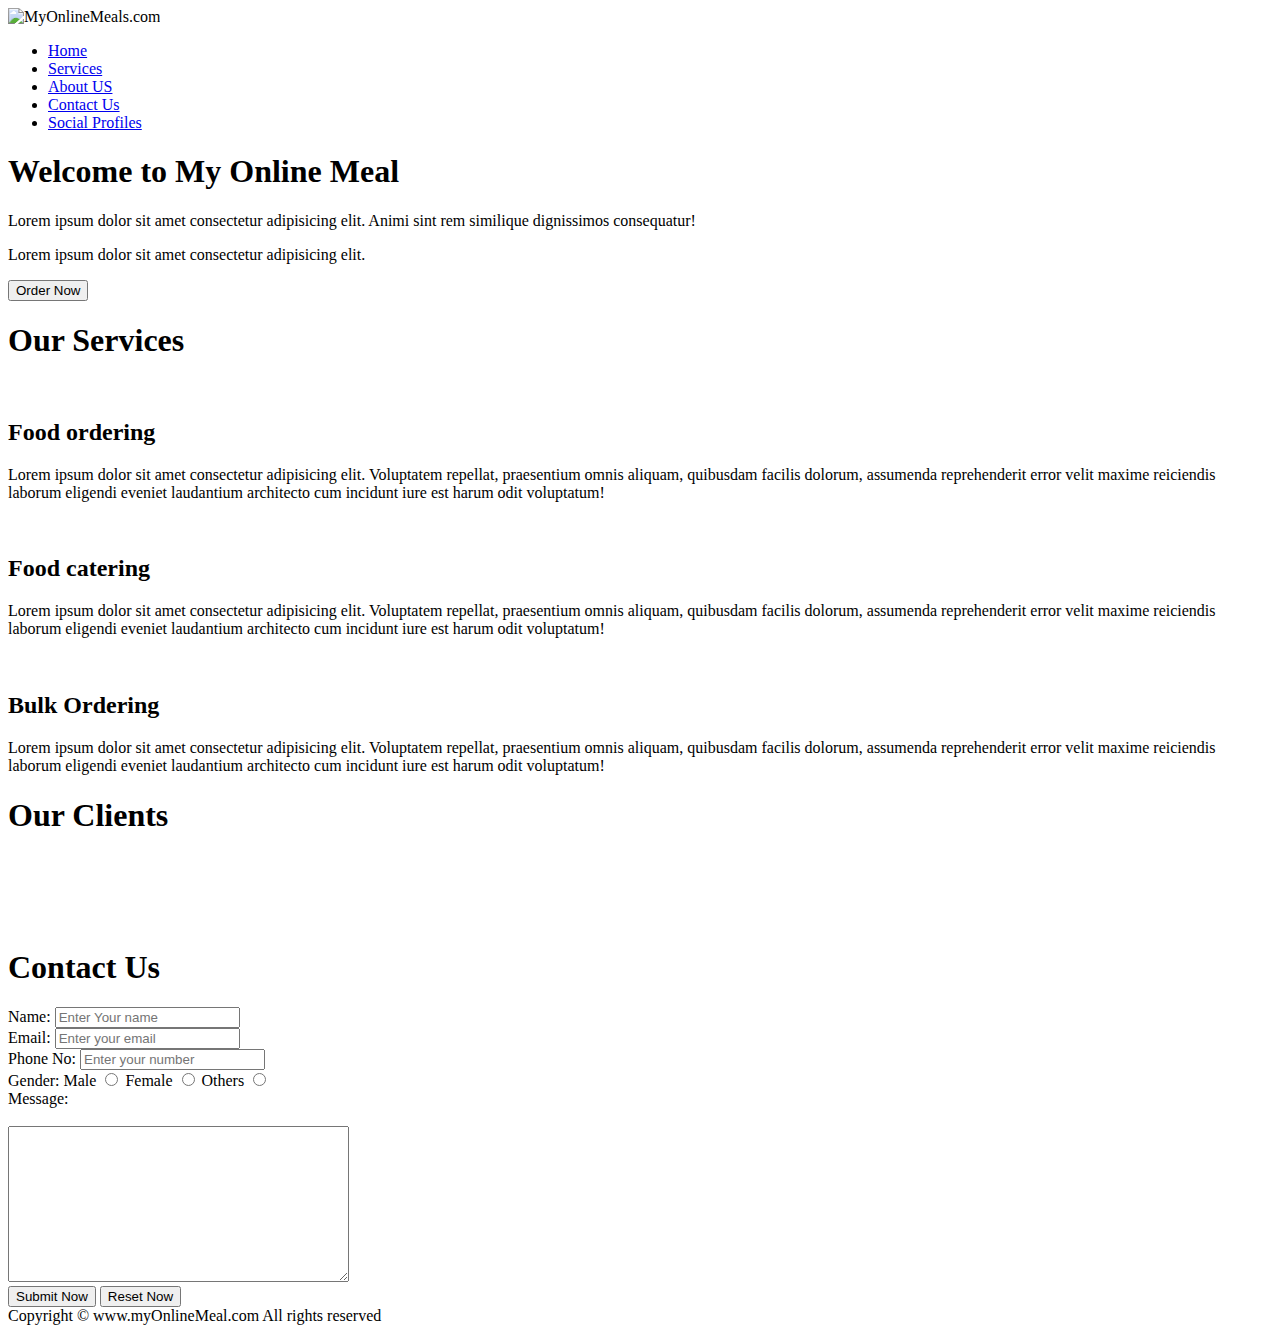
==== foodapp/foodapp.html @ b205831d "made a food app" ====
<!DOCTYPE html>
<html lang="en">
  <head>
    <meta charset="UTF-8" />
    <meta name="viewport" content="width=device-width, initial-scale=1.0" />
    <title>
      Best Online Food Delievery Services in India | OnlineMeals.com
    </title>
    <link rel="stylesheet" href="/neha.css" />
    <link
      href="https://fonts.googleapis.com/css2?family=Baloo+Bhaijaan+2&family=Bree+Serif&family=Foldit:wght@100&family=Open+Sans:ital,wght@1,500&family=Roboto+Condensed&family=Roboto+Mono:wght@500&family=Sigmar&family=Ubuntu:ital,wght@0,500;1,400&display=swap"
      rel="stylesheet"
    />
    <link
      rel="stylesheet"
      media="screen and (max-width:1380px)"
      href="/phone.css"
    />
  </head>
  <body>
    <nav id="navbar">
      <div id="logo">
        <img src="/images/logo.jpg" alt="MyOnlineMeals.com" />
      </div>
      <ul>
        <li class="item"><a href="#">Home</a></li>
        <li class="item"><a href="#">Services</a></li>
        <li class="item"><a href="#">About US</a></li>
        <li class="item"><a href="#">Contact Us</a></li>
        <li class="item"><a href="#">Social Profiles</a></li>
      </ul>
    </nav>
    <section id="home">
      <h1 class="h-primary">Welcome to My Online Meal</h1>
      <p>
        Lorem ipsum dolor sit amet consectetur adipisicing elit. Animi sint rem
        similique dignissimos consequatur!
      </p>
      <p>Lorem ipsum dolor sit amet consectetur adipisicing elit.</p>
      <button class="btn">Order Now</button>
    </section>

    <section class="services-container">
      <h1 class="h-primary center">Our Services</h1>
      <div id="services">
        <div class="box">
          <img src="/images/pexels-nerfee-mirandilla-3186654.jpg" alt="" />
          <h2 class="h-secondary center">Food ordering</h2>
          <p class="center">
            Lorem ipsum dolor sit amet consectetur adipisicing elit. Voluptatem
            repellat, praesentium omnis aliquam, quibusdam facilis dolorum,
            assumenda reprehenderit error velit maxime reiciendis laborum
            eligendi eveniet laudantium architecto cum incidunt iure est harum
            odit voluptatum!
          </p>
        </div>
        <div class="box">
          <img src="/images/pexels-pixabay-35666.jpg" alt="" />
          <h2 class="h-secondary center">Food catering</h2>
          <p class="center">
            Lorem ipsum dolor sit amet consectetur adipisicing elit. Voluptatem
            repellat, praesentium omnis aliquam, quibusdam facilis dolorum,
            assumenda reprehenderit error velit maxime reiciendis laborum
            eligendi eveniet laudantium architecto cum incidunt iure est harum
            odit voluptatum!
          </p>
        </div>
        <div class="box">
          <img src="/images/delievery.jpg" alt="" />
          <h2 class="h-secondary center">Bulk Ordering</h2>
          <p class="center">
            Lorem ipsum dolor sit amet consectetur adipisicing elit. Voluptatem
            repellat, praesentium omnis aliquam, quibusdam facilis dolorum,
            assumenda reprehenderit error velit maxime reiciendis laborum
            eligendi eveniet laudantium architecto cum incidunt iure est harum
            odit voluptatum!
          </p>
        </div>
      </div>
    </section>
    <section id="client-section">
      <h1 class="h-primary center">Our Clients</h1>
      <div id="clients">
        <div class="client">
          <img src="/images/pexels-duophenom-2417848.jpg" alt="" />
        </div>
        <div class="client">
          <img src="/images/pexels-frank-cone-2235130.jpg" alt="" />
        </div>
        <div class="client">
          <img src="/images/pexels-magda-ehlers-1337380.jpg" alt="" />
        </div>
        <div class="client">
          <img src="/images/pexels-magda-ehlers-1337388.jpg" alt="" />
        </div>
      </div>
    </section>
    <section id="contact">
      <h1 class="h-primary center">Contact Us</h1>
      <div id="contact-box">
        <form action="">
          <div class="form-group">
            <div>
              <label for="name">Name:</label>
              <input
                type="text"
                name="myName"
                id="name"
                placeholder="Enter Your name"
              />
            </div>
            <div>
              <label for="email">Email:</label>
              <input
                type="email"
                name="Myemail"
                id="email"
                placeholder="Enter your email"
              />
            </div>
            <div>
              <label for="Phone">Phone No:</label>
              <input
                type="number"
                name="Myphone"
                id="Phone"
                placeholder="Enter your number"
              />
            </div>
            <div>
              Gender:

              <label for="Male">Male</label>
              <input type="radio" name="myGender" id="Male" />
              <label for="Female">Female</label>
              <input type="radio" name="myGender" id="Female" />
              <label for="Others">Others</label>
              <input type="radio" name="myGender" id="Others" />
            </div>
            <div>
              <label for="yourself">Message:</label> <br /><br />
              <textarea
                name="about"
                id="yourself"
                cols="40"
                rows="10"
              ></textarea>
            </div>
            <div>
              <input type="submit" value="Submit Now" />
              <input type="reset" value="Reset Now" />
            </div>
          </div>
        </form>
      </div>
    </section>
    <footer>
      <div class="center">
        Copyright &copy; www.myOnlineMeal.com All rights reserved
      </div>
    </footer>
  </body>
</html>
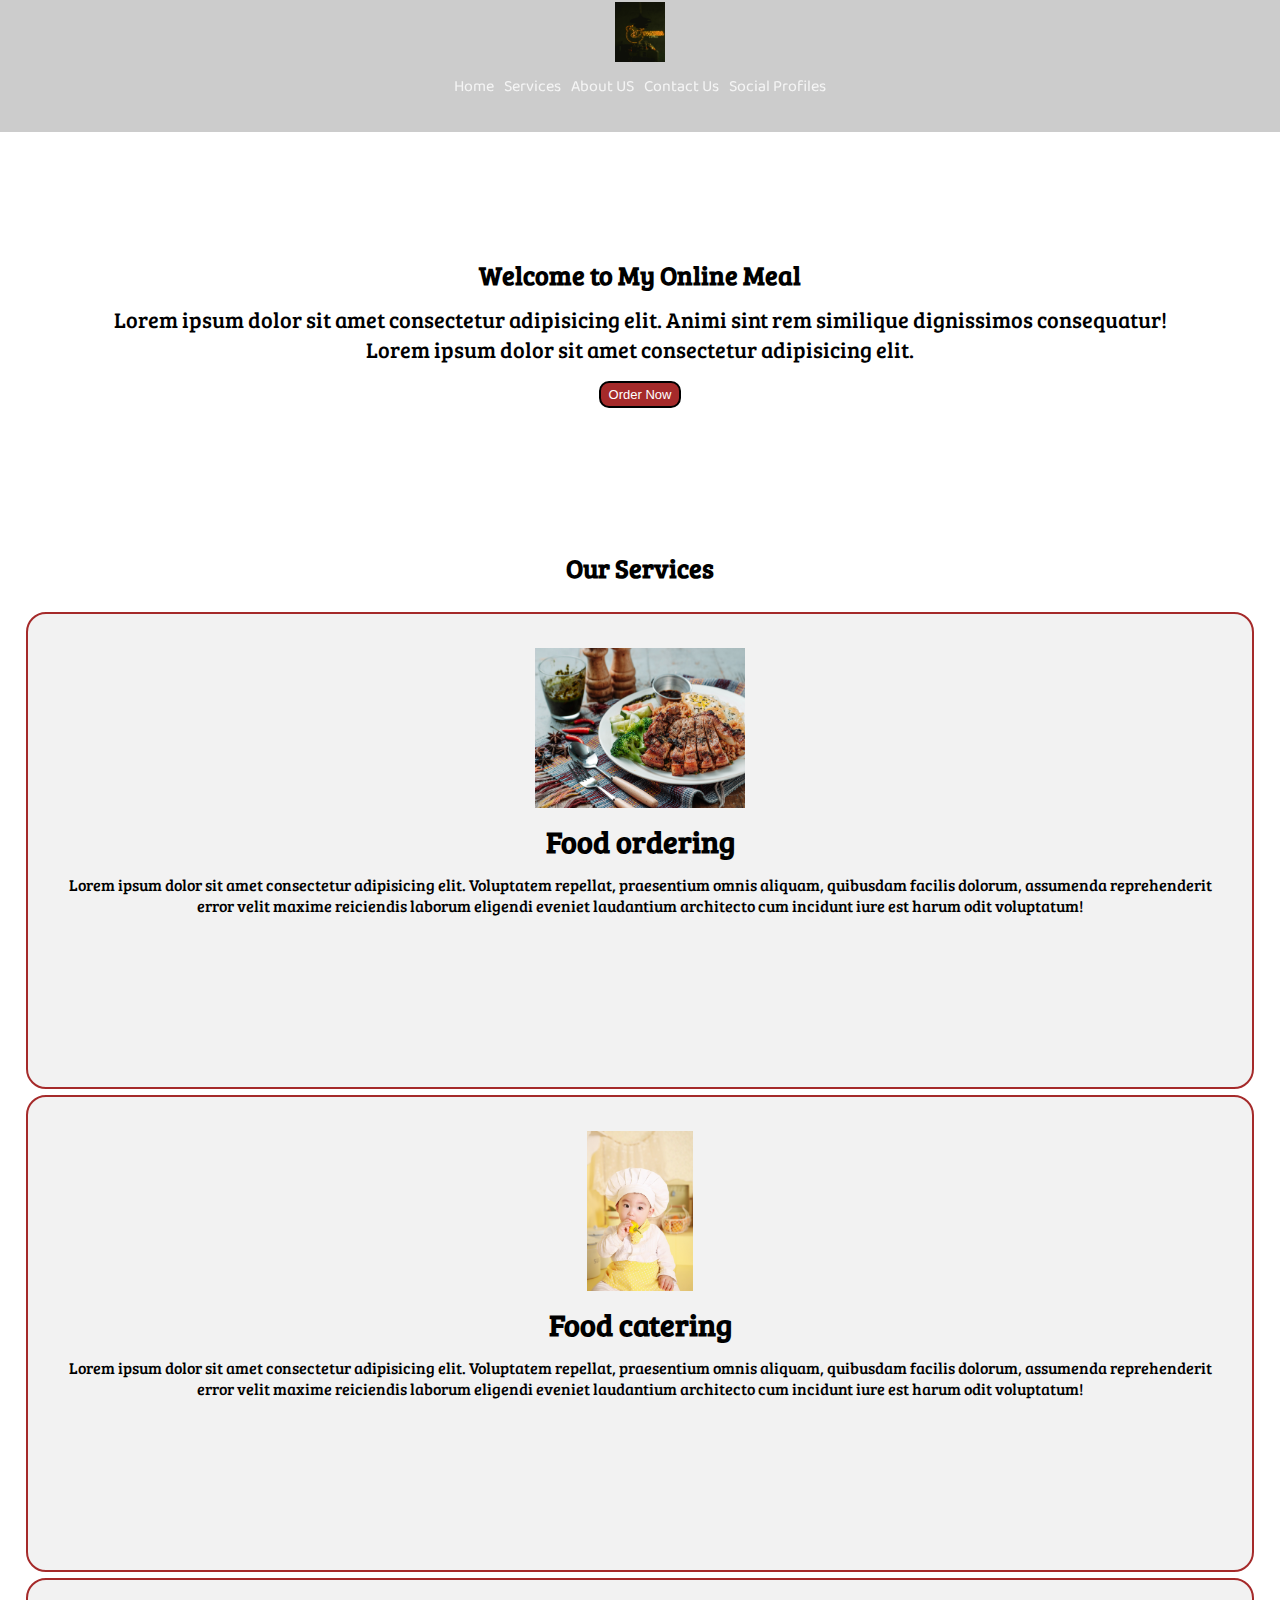
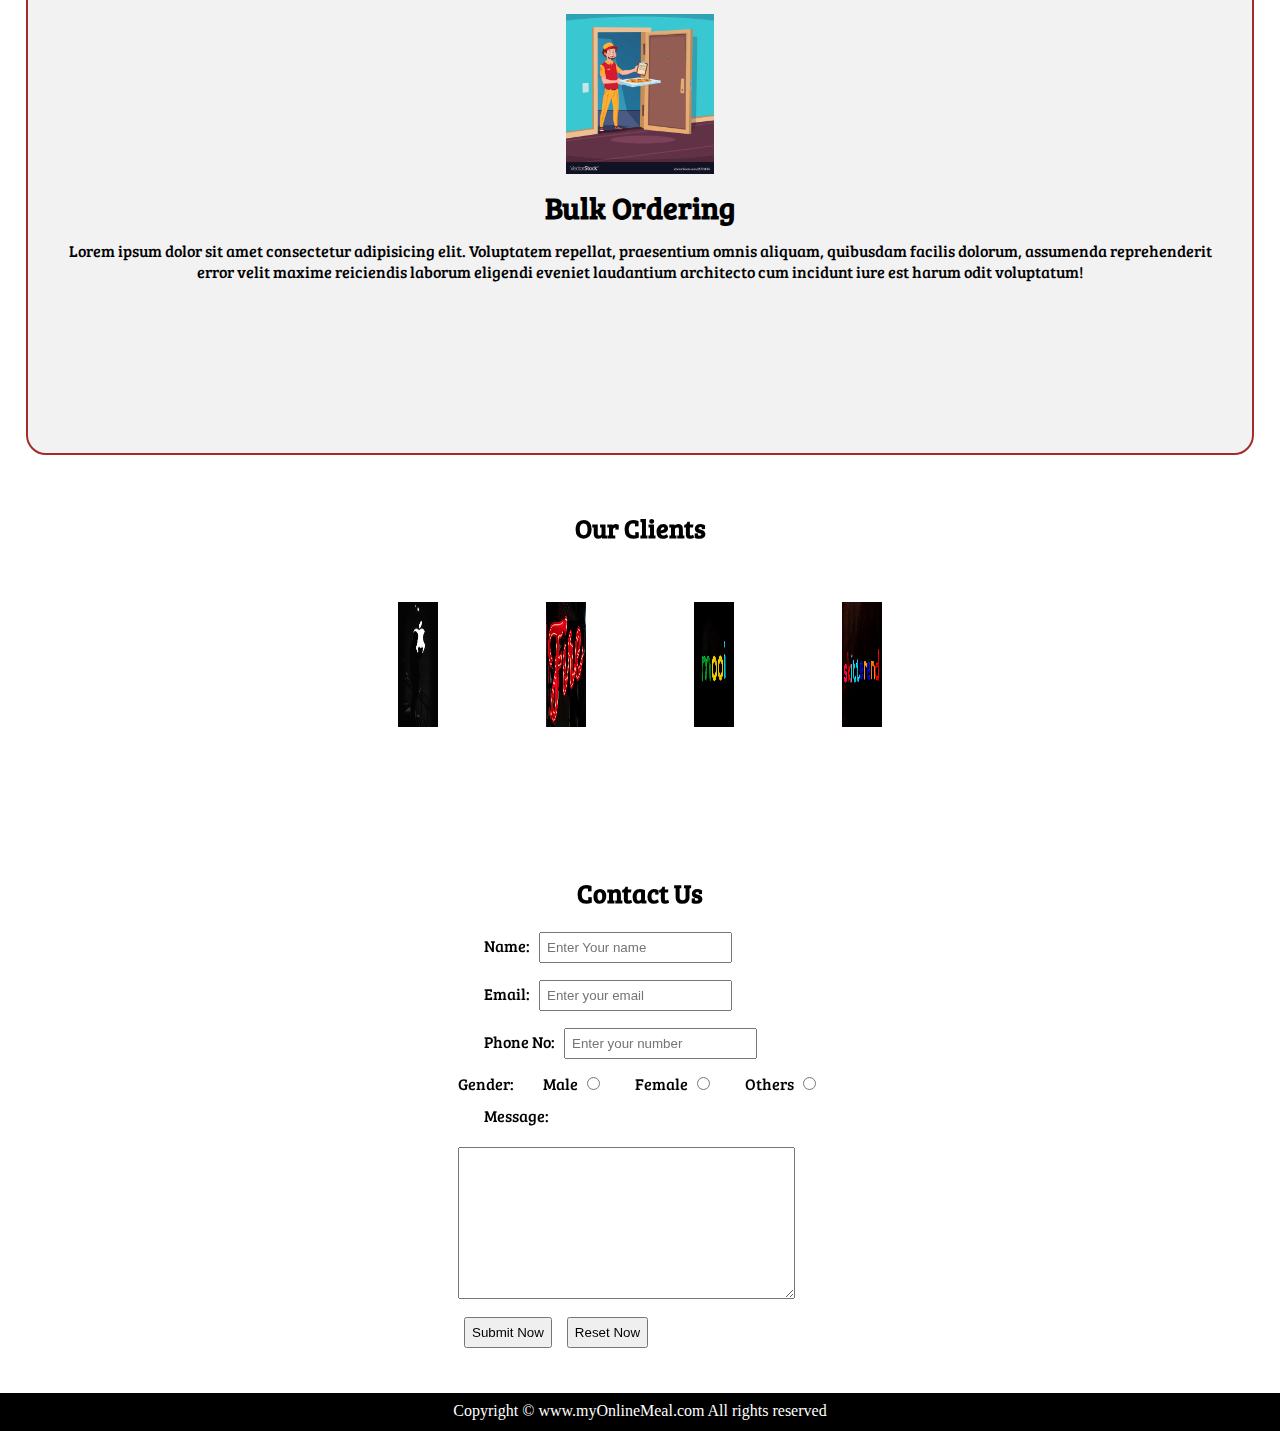
==== commit 5a84ad2d: "made a food app" ====
--- a/foodapp/foodapp.html
+++ b/foodapp/foodapp.html
@@ -6,7 +6,7 @@
     <title>
       Best Online Food Delievery Services in India | OnlineMeals.com
     </title>
-    <link rel="stylesheet" href="/neha.css" />
+    <link rel="stylesheet" href="neha.css" />
     <link
       href="https://fonts.googleapis.com/css2?family=Baloo+Bhaijaan+2&family=Bree+Serif&family=Foldit:wght@100&family=Open+Sans:ital,wght@1,500&family=Roboto+Condensed&family=Roboto+Mono:wght@500&family=Sigmar&family=Ubuntu:ital,wght@0,500;1,400&display=swap"
       rel="stylesheet"
@@ -14,13 +14,13 @@
     <link
       rel="stylesheet"
       media="screen and (max-width:1380px)"
-      href="/phone.css"
+      href="phone.css"
     />
   </head>
   <body>
     <nav id="navbar">
       <div id="logo">
-        <img src="/images/logo.jpg" alt="MyOnlineMeals.com" />
+        <img src="images/logo.jpg" alt="MyOnlineMeals.com" />
       </div>
       <ul>
         <li class="item"><a href="#">Home</a></li>
@@ -44,7 +44,7 @@
       <h1 class="h-primary center">Our Services</h1>
       <div id="services">
         <div class="box">
-          <img src="/images/pexels-nerfee-mirandilla-3186654.jpg" alt="" />
+          <img src="images/pexels-nerfee-mirandilla-3186654.jpg" alt="" />
           <h2 class="h-secondary center">Food ordering</h2>
           <p class="center">
             Lorem ipsum dolor sit amet consectetur adipisicing elit. Voluptatem
@@ -55,7 +55,7 @@
           </p>
         </div>
         <div class="box">
-          <img src="/images/pexels-pixabay-35666.jpg" alt="" />
+          <img src="images/pexels-pixabay-35666.jpg" alt="" />
           <h2 class="h-secondary center">Food catering</h2>
           <p class="center">
             Lorem ipsum dolor sit amet consectetur adipisicing elit. Voluptatem
@@ -66,7 +66,7 @@
           </p>
         </div>
         <div class="box">
-          <img src="/images/delievery.jpg" alt="" />
+          <img src="images/delievery.jpg" alt="" />
           <h2 class="h-secondary center">Bulk Ordering</h2>
           <p class="center">
             Lorem ipsum dolor sit amet consectetur adipisicing elit. Voluptatem
@@ -82,16 +82,16 @@
       <h1 class="h-primary center">Our Clients</h1>
       <div id="clients">
         <div class="client">
-          <img src="/images/pexels-duophenom-2417848.jpg" alt="" />
+          <img src="images/pexels-duophenom-2417848.jpg" alt="" />
         </div>
         <div class="client">
-          <img src="/images/pexels-frank-cone-2235130.jpg" alt="" />
+          <img src="images/pexels-frank-cone-2235130.jpg" alt="" />
         </div>
         <div class="client">
-          <img src="/images/pexels-magda-ehlers-1337380.jpg" alt="" />
+          <img src="images/pexels-magda-ehlers-1337380.jpg" alt="" />
         </div>
         <div class="client">
-          <img src="/images/pexels-magda-ehlers-1337388.jpg" alt="" />
+          <img src="images/pexels-magda-ehlers-1337388.jpg" alt="" />
         </div>
       </div>
     </section>
--- a/foodapp/neha.css
+++ b/foodapp/neha.css
@@ -0,0 +1,249 @@
+/*CSS Reset*/
+*{
+    margin: 0px;
+    padding: 0px;
+}
+/* CSS Variables*/
+:root{
+    --navbar-height: 40px;
+    
+}
+/* Navigation Bar */
+
+#navbar{
+    display: flex;
+    align-items: center;
+}
+/*Navigation Bar: Logo and Image*/
+#logo{
+    margin: 10px 30px;
+    }
+
+#logo img{
+    margin: 3px 6px;
+    height: 70px;
+    width: 60px;
+}
+/*Navigation Bar: List Styling*/
+#navbar{
+    position: sticky;
+    top: 0px;
+    font-family: 'Baloo Bhaijaan 2', cursive;
+    display: flex;
+    align-items: center;
+    height: 75px;
+}
+#navbar ul{
+   display: flex;
+}
+#navbar::before{
+    content: "";
+    background-color: black;
+    position: absolute;
+    height: 100%;
+    width: 100%;
+    z-index: -1;
+    opacity: 0.2;
+    top: 0px;
+    left: 0px;
+}
+#navbar ul li{
+   list-style: none;
+   font-size: 1.3em;
+}
+#navbar ul li a{
+    color: whitesmoke;
+   display: block;
+   padding: 3px 22px;
+   border-radius: 20px;
+   text-decoration: none;
+ }
+ #navbar ul li a:hover{
+    color: black;
+    background-color: white;
+ }
+ /*Home Section*/
+ #home{
+    display: flex;
+    flex-direction: column;
+    padding: 3px 200px;
+    justify-content: center;
+    align-items: center;
+    height: 500px;
+   
+ }
+ #home::before{
+    content: "";
+    background-image: url('/images/background.jpg');
+    background-position: initial;
+    background-repeat: no-repeat;
+    background-size: cover;
+    position: absolute;
+    height: 590px;
+    width: 100%;
+    z-index: -1;
+    opacity: 0.5;
+    top: 0px;
+    left: 0px;
+ }                                                                                                                                                                                                                                                                                                                          
+ #home h1{
+    color: black;
+    text-align: center;
+    font-family: 'Bree Serif', serif;
+ }
+ #home p{
+    color: black;
+    font-family: 'Bree Serif', serif;
+    text-align: center;
+    font-size: 1.2rem;
+ }
+  /* Services Sections */
+  /* .services-container{
+    display: block;
+    width: auto;
+    height: 400px;
+    flex-direction: column;
+    padding: 0px;
+    margin: 0px;
+    top: 0px;
+   
+  } */
+#services{
+    margin: 12px;
+    display: flex;
+}
+#services .box{
+    border: 2px solid brown;
+    padding: 34px;
+    margin: 3px 6px;
+    border-radius: 20px;
+    background: #f2f2f2;
+    height: 325px;
+
+}
+
+#services .box img{
+    display: block;
+    margin: auto;
+    height: 160px;
+}
+#services .box p{
+    font-family: 'Bree Serif', serif;
+}
+#services{}
+
+ /* Utility Classes */
+ .h-primary{
+    font-size: 2.8rem;
+    padding: 12px;
+    font-family: 'Bree Serif', serif;
+
+ }
+ .center{
+    text-align: center;
+ }
+ .h-secondary{
+    font-size: 1.9rem;
+    padding: 12px;
+    font-family: 'Bree Serif', serif;
+ }
+ .btn{
+padding: 6px 20px;
+border: 2px solid black;
+background-color: brown;
+margin: 17px;
+color: white;
+font-size: 1.1rem;
+border-radius: 10px;
+cursor: pointer;
+ }
+/* Client Section */
+#client-section{
+    height: 325px;
+    position: relative;
+    margin-top: 40px;
+
+}
+#client-section::before{
+    content: "";
+    background-image: url('/images/client.jpg');
+    background-position: initial;
+    background-repeat: no-repeat;
+    background-size: cover;
+    position: absolute;
+    height: 100%;
+    width: 100%;
+    z-index: -1;
+    opacity: 0.5;
+    top: 0px;
+    left: 0px;
+
+}
+#clients{
+    display: flex;
+    align-items: center;
+    justify-content: center;
+    
+}
+.client{
+    padding: 34px;
+    margin: 3px 12px;
+}
+#clients .client img{
+    height: 125px;
+    
+
+}
+/*Contaction Section*/
+#contact{
+height: 500px;    
+position: relative;
+display: flex;
+flex-direction: column;
+margin-top: 40px;
+
+}
+#contact::before{
+    content: "";
+    background-image: url('/images/pexels-kampus-production-5920737.jpg');
+    background-position: inherit;
+    background-repeat: no-repeat;
+    background-size: cover;
+    position: absolute;
+    height: 109%;
+    width: 100%;
+    z-index: -1;
+    opacity: 0.5;
+    top: 0px;
+    left: 0px;
+
+
+}
+#contact-box{
+    font-family: 'Bree Serif', serif;
+    display: flex;
+    align-items: center;
+    justify-content: center;
+    width: 100%;
+    
+}
+.form-group div{
+    margin: 3px 8px;
+    padding: 4px;
+    
+}
+.form-group div label{
+    margin-left: 20px;
+    padding-left: 6px;
+}
+.form-group div input{
+   margin: 3px 6px;
+    padding: 6px;
+}
+footer{
+    background: black;
+    color: white;
+    padding: 9px 20px;
+    height: 20px;
+    margin-top: 30px;
+}
--- a/foodapp/phone.css
+++ b/foodapp/phone.css
@@ -0,0 +1,63 @@
+/*Navigation Section*/
+#navbar{
+    flex-direction: column;
+    height: 125px;
+    padding-bottom: 7px;
+}
+#navbar ul li a{
+font-size: 1rem;
+padding: 0px 5px;
+overflow-x: hidden;
+
+}
+#logo img{
+width: 50px;
+height: 60px;
+margin: -8px 4px;
+
+}
+
+/*Home Section*/
+#home{
+height: 400px;
+padding: 3px 68px;
+
+}
+#home::before{
+height: 550px;
+}
+#home p{
+font-size: 22px;    
+}
+/*Services Section*/
+#services{
+flex-direction: column;
+}
+#services .box{
+    height: 405px;
+    margin: 3px 14px;
+}
+/*Clients Section*/
+#clients{
+    flex-wrap: wrap;
+    
+}
+#clients img{
+    width: 40px;
+    height: auto;
+    padding: 8px;
+}
+/* Contact Us section*/
+
+
+/*Footer*/
+
+
+/*Utility Classes*/
+.h-primary{
+    font-size: 26px;
+}
+.btn{
+    font-size: 13px;
+    padding: 4px 8px;
+}